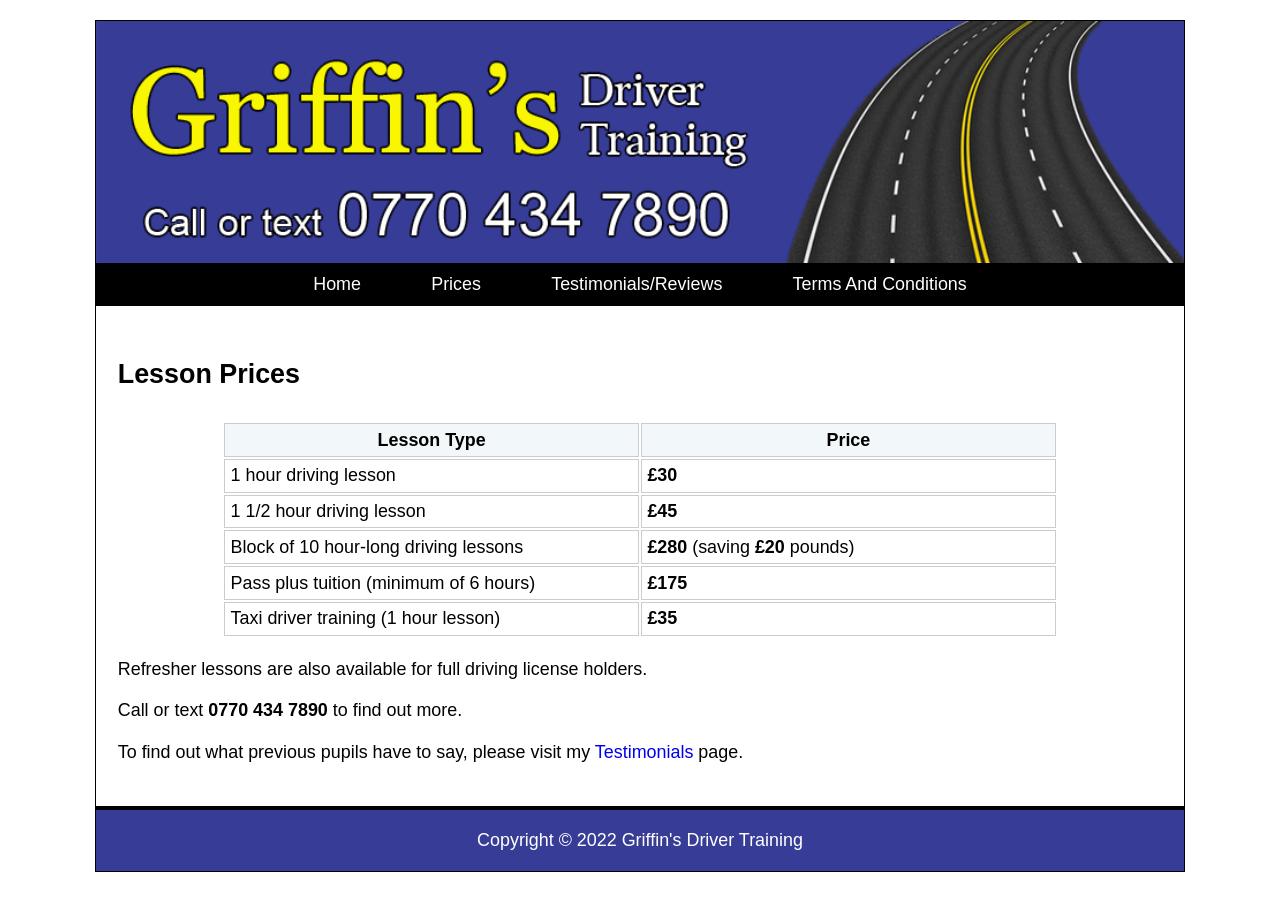
==== driving.html @ 42251f7f "Update prices" ====
<!DOCTYPE html>
<html lang="en">
<head>
	<meta charset="utf-8">
	<meta name="viewport" content="width=device-width, initial-scale=1">
	<meta name="keywords" content="Driving lessons, Driving lessons Bexhill, Driving lessons Hastings, Driving lessons Battle, Bexhill-on-sea, Driver training, Driving instructors, St-Leonards-on-sea, Griffins Driver Training, Griffins Driving">
	<meta name="description" content="Driving instructor offering various types of driving lessons in Hastings, Bexhill, Battle and St Leonards at great rates!">
	<title>Prices - Griffin's Driver Training</title>
	<link rel="stylesheet" href="css/main.css"/>
	<link rel="icon" href="imgs/griffinsIcon.ico"/>
	<script type="text/javascript">
	  var _gaq = _gaq || [];
	  _gaq.push(['_setAccount', 'UA-37429030-1']);
	  _gaq.push(['_trackPageview']);
	  (function() {
		var ga = document.createElement('script'); ga.type = 'text/javascript'; ga.async = true;
		ga.src = ('https:' == document.location.protocol ? 'https://ssl' : 'http://www') + '.google-analytics.com/ga.js';
		var s = document.getElementsByTagName('script')[0]; s.parentNode.insertBefore(ga, s);
	  })();
	</script>
</head>
<body>
	<div id="wrapper">
		<header>
			<img id="main-banner" src="imgs/banner-main.png" alt="Griffins Driver Training, driving lessons in Bexhill, Hastings, Battle and St Leonards. Call 07704347890 now.">
		</header>
		<nav>
			<ul>
				<li><a href="index.html">Home</a></li>
				<li><a href="#">Prices</a></li>
				<li><a href="testimonials.html">Testimonials/Reviews</a></li>
				<li><a href="tac.html">Terms And Conditions</a></li>
			</ul>
		</nav>
		<article id="main-article">
			<header>
				<h2>Lesson Prices</h2>
			</header>
			<section>
				<table>
					<tr>
						<th>Lesson Type</th>
						<th>Price</th>
					</tr>
					<tr>
						<td>1 hour driving lesson </td>
						<td><strong>&pound;30</strong></td>
					</tr>
					<tr>
						<td>1 1/2 hour driving lesson </td>
						<td><strong>&pound;45</strong></td>
					</tr>
				    <tr>
						<td>Block of 10 hour-long driving lessons </td>
						<td><strong>&pound;280</strong> (saving <strong>&pound;20</strong> pounds)</td>
                    </tr>
					<tr>
						<td>Pass plus tuition (minimum of 6 hours)</td>
						<td><strong>&pound;175</strong></td>
					</tr>
					<tr>
						<td>Taxi driver training (1 hour lesson)</td>
						<td><strong>&pound;35</strong></td>
					</tr>
                </table>

				<p> Refresher lessons are also available for full driving license holders. </p>
				<p> Call or text <strong>0770 434 7890</strong> to find out more. </p>
				<p> To find out what previous pupils have to say, please visit my <a href="testimonials.html">Testimonials</a> page. </p>
            </section>
		</article>
		<footer>
			Copyright &copy; 2022 Griffin's Driver Training
		</footer>
	</div>
</body>
</html>
---- css/main.css ----
* {
    margin: 0px;
    padding: 0px;
    max-width: 100%;
    max-height: 100%;
}

body {
    font-family: 'Open Sans', sans-serif;
    width: 100%;
}

@media screen and (max-width: 800px) {
    #wrapper {
        width: 100%;
        font-size: 3.4vw;
    }
}

@media screen and (min-width: 801px) and (max-width: 1000px) {
    #wrapper {
        width: 90%;
        margin: 20px auto;
        font-size: 2.1vw;
    }
}

@media screen and (min-width: 1001px) and (max-width: 1800px) {
    #wrapper {
        width: 85%;
        margin: 20px auto;
        font-size: 1.4vw;
    }
}

nav {
    background: black;
    text-align: center;
}

nav li {
    display: inline-block;
    padding: 1%;
    margin-right: 2%;
    margin-left: 2%;
}

nav a {
    color: white;
}

nav a:hover {
    color: yellow;
}

table {
    width: 80%;
    margin: 0 auto;
}

td,
th {
    padding: .3em;
    width: 50%;
    border: 1px #ccc solid;
}

th {
    background: #F2F7F9;
}

a {
    text-decoration: none;
}

p {
    margin: 2% 0 2% 0;
}

h2,
h3,
dt,
dd {
    margin: 3% 0 3% 0;
}

dl {
    padding: 1% 8% 1% 8%
}

dt {
    font-weight: bold;
}

aside>article {
    float: right;
    width: 32%;
    margin: 2% 2% 4px 6px;
    text-align: center;
    padding: 1%;
    border: 1px solid gray;
    border-radius: 25px;
    background-color: #F2F7F9;
}


footer {
    clear: both;
    text-align: center;
    padding: 20px;
    border-top: 4px solid black;
    color: white;
    background-color: #373d96;
}

#wrapper {
    border: 1px solid black;
}

#main-banner {
    display: block;
    width: 100%
}

#main-article {
    padding: 2%;
}

#main-article-index {
    float: left;
    width: 56%;
    margin: 2%;
}

@media screen and (max-width: 800px) {
    .special-offer {
        display: flex;
        align-items: center;
        flex-direction: column;
    }
}

@media screen and (min-width: 801px) {
    .special-offer {
        display: flex;
    }
}

.special-offer img {
    height: 50px;
    width: 50px;
}

.links img {
    display: block;
    padding-top: 4%;
    padding-bottom: 4%;
    margin: 0 auto;
    border: none;
}

.testimonial-slide {
    display: flex;
    flex-direction: row;
    text-align: center;
}

.testimonial {
    margin-right: 1%;
    padding: 2%;
    border: 1px solid gray;
    overflow: hidden;
    text-overflow: ellipsis;
    border-radius: 25px;
    background-color: #F2F7F9;
}

#banner {
    width: 62%;
}

#social-media img {
    width: 70%;
}

#collingwood-ad {
    padding-top: 20px;
    max-width: 70%;
    border: none;
}

.vehicle-img {
    border: 1px solid black;
    border-radius: 25px;
}

#qualifications {
    padding: 2%;
}
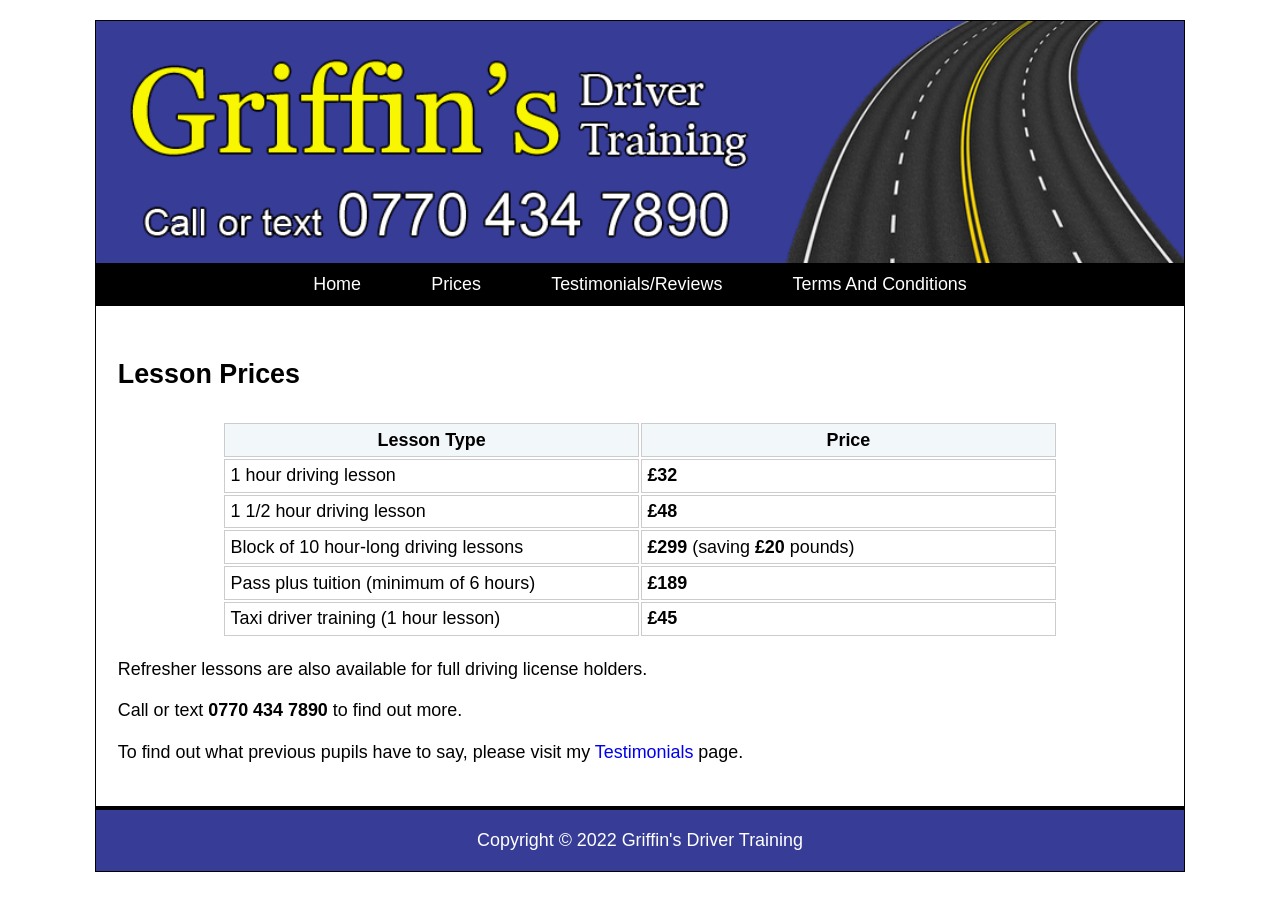
==== commit b9c1a66b: "Update prices" ====
--- a/driving.html
+++ b/driving.html
@@ -44,23 +44,23 @@
 					</tr>
 					<tr>
 						<td>1 hour driving lesson </td>
-						<td><strong>&pound;30</strong></td>
+						<td><strong>&pound;32</strong></td>
 					</tr>
 					<tr>
 						<td>1 1/2 hour driving lesson </td>
-						<td><strong>&pound;45</strong></td>
+						<td><strong>&pound;48</strong></td>
 					</tr>
 				    <tr>
 						<td>Block of 10 hour-long driving lessons </td>
-						<td><strong>&pound;280</strong> (saving <strong>&pound;20</strong> pounds)</td>
+						<td><strong>&pound;299</strong> (saving <strong>&pound;20</strong> pounds)</td>
                     </tr>
 					<tr>
 						<td>Pass plus tuition (minimum of 6 hours)</td>
-						<td><strong>&pound;175</strong></td>
+						<td><strong>&pound;189</strong></td>
 					</tr>
 					<tr>
 						<td>Taxi driver training (1 hour lesson)</td>
-						<td><strong>&pound;35</strong></td>
+						<td><strong>&pound;45</strong></td>
 					</tr>
                 </table>
 
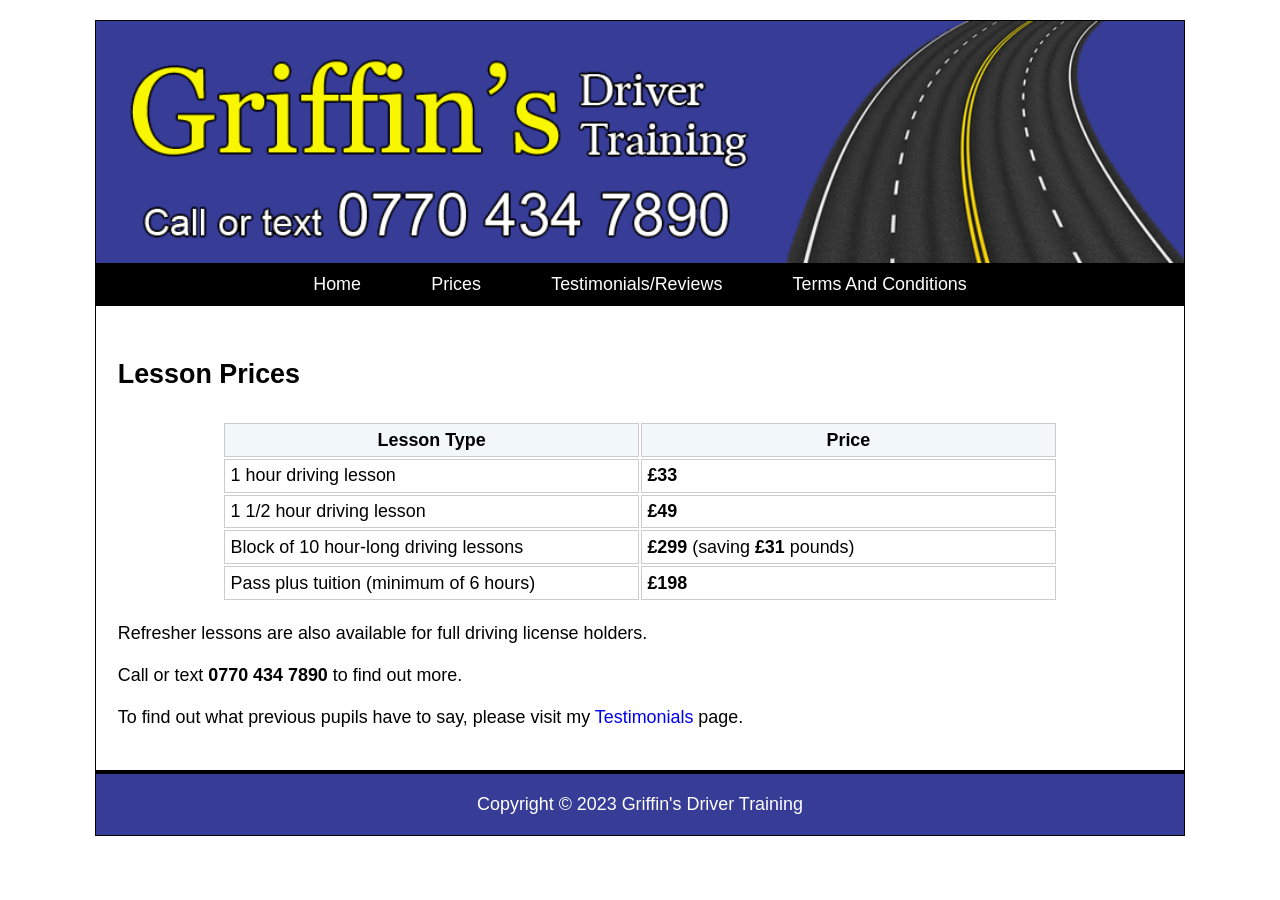
==== commit 8ecafbb2: "Update prices etc." ====
--- a/driving.html
+++ b/driving.html
@@ -44,23 +44,19 @@
 					</tr>
 					<tr>
 						<td>1 hour driving lesson </td>
-						<td><strong>&pound;32</strong></td>
+						<td><strong>&pound;33</strong></td>
 					</tr>
 					<tr>
 						<td>1 1/2 hour driving lesson </td>
-						<td><strong>&pound;48</strong></td>
+						<td><strong>&pound;49</strong></td>
 					</tr>
 				    <tr>
 						<td>Block of 10 hour-long driving lessons </td>
-						<td><strong>&pound;299</strong> (saving <strong>&pound;20</strong> pounds)</td>
+						<td><strong>&pound;299</strong> (saving <strong>&pound;31</strong> pounds)</td>
                     </tr>
 					<tr>
 						<td>Pass plus tuition (minimum of 6 hours)</td>
-						<td><strong>&pound;189</strong></td>
-					</tr>
-					<tr>
-						<td>Taxi driver training (1 hour lesson)</td>
-						<td><strong>&pound;45</strong></td>
+						<td><strong>&pound;198</strong></td>
 					</tr>
                 </table>
 
@@ -70,7 +66,7 @@
             </section>
 		</article>
 		<footer>
-			Copyright &copy; 2022 Griffin's Driver Training
+			Copyright &copy; 2023 Griffin's Driver Training
 		</footer>
 	</div>
 </body>
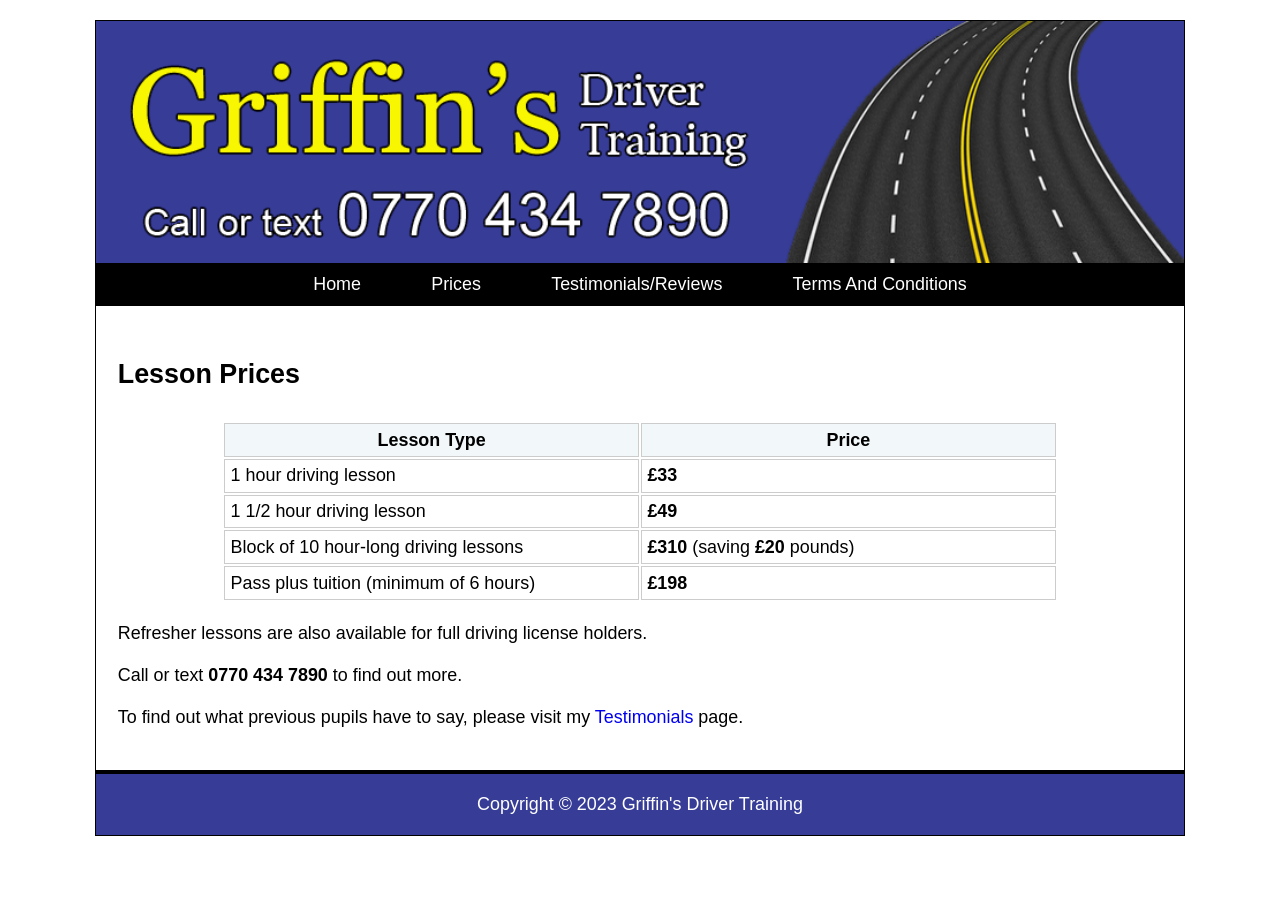
==== commit 8a91f447: "Fix typo" ====
--- a/driving.html
+++ b/driving.html
@@ -52,7 +52,7 @@
 					</tr>
 				    <tr>
 						<td>Block of 10 hour-long driving lessons </td>
-						<td><strong>&pound;299</strong> (saving <strong>&pound;31</strong> pounds)</td>
+						<td><strong>&pound;310</strong> (saving <strong>&pound;20</strong> pounds)</td>
                     </tr>
 					<tr>
 						<td>Pass plus tuition (minimum of 6 hours)</td>
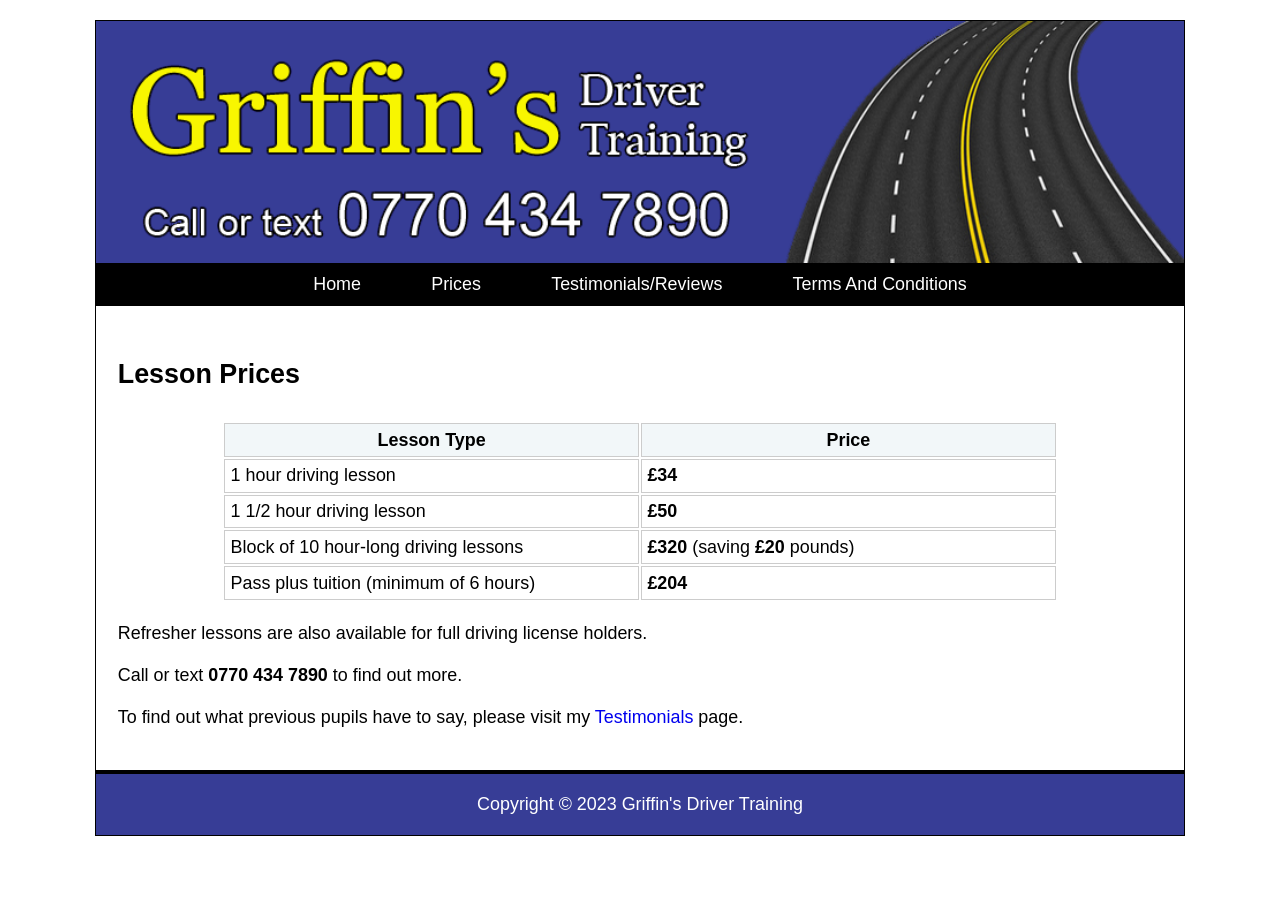
==== commit 522bedf4: "update prices" ====
--- a/driving.html
+++ b/driving.html
@@ -44,19 +44,19 @@
 					</tr>
 					<tr>
 						<td>1 hour driving lesson </td>
-						<td><strong>&pound;33</strong></td>
+						<td><strong>&pound;34</strong></td>
 					</tr>
 					<tr>
 						<td>1 1/2 hour driving lesson </td>
-						<td><strong>&pound;49</strong></td>
+						<td><strong>&pound;50</strong></td>
 					</tr>
 				    <tr>
 						<td>Block of 10 hour-long driving lessons </td>
-						<td><strong>&pound;310</strong> (saving <strong>&pound;20</strong> pounds)</td>
+						<td><strong>&pound;320</strong> (saving <strong>&pound;20</strong> pounds)</td>
                     </tr>
 					<tr>
 						<td>Pass plus tuition (minimum of 6 hours)</td>
-						<td><strong>&pound;198</strong></td>
+						<td><strong>&pound;204</strong></td>
 					</tr>
                 </table>
 
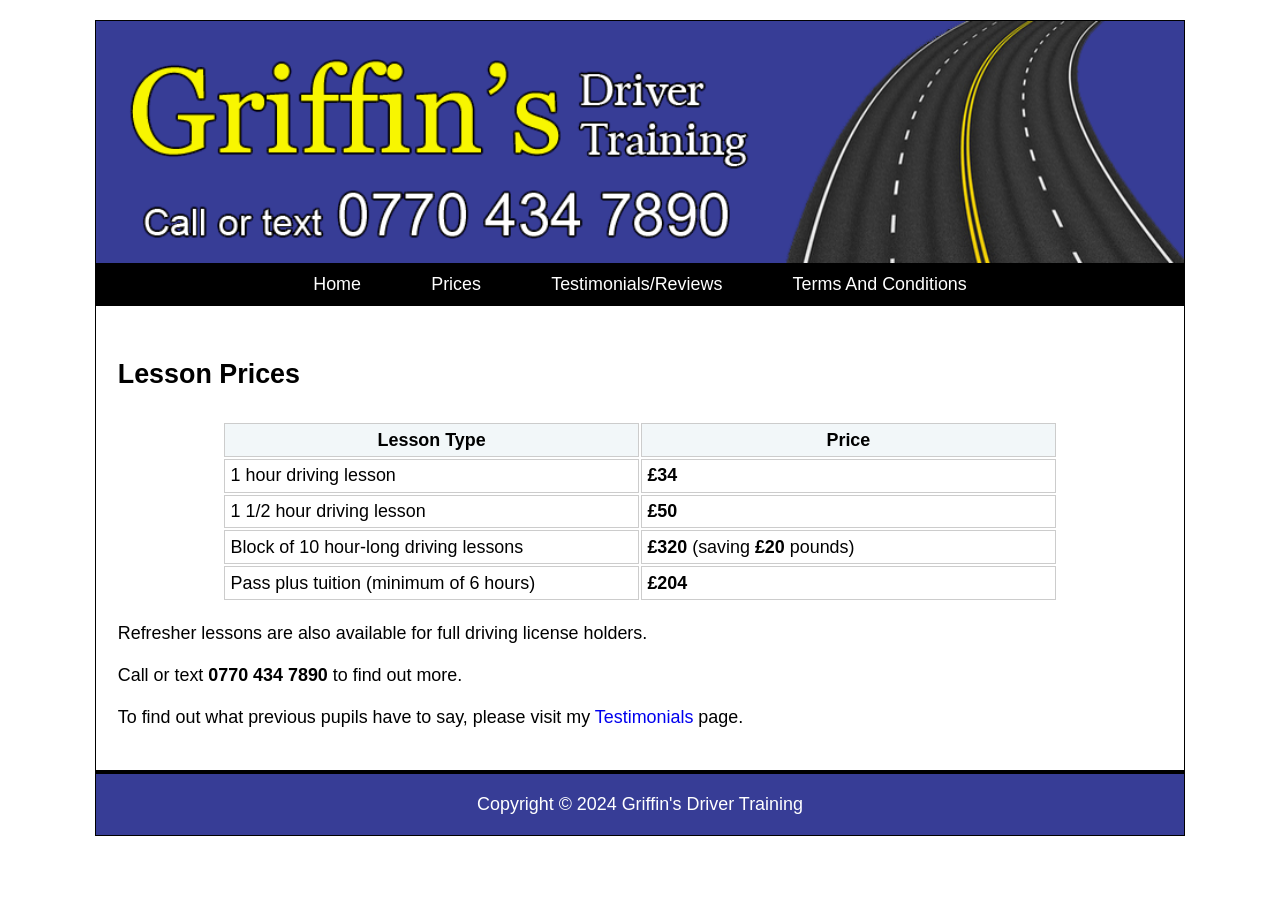
==== commit 1cf1f032: "Update years" ====
--- a/driving.html
+++ b/driving.html
@@ -66,7 +66,7 @@
             </section>
 		</article>
 		<footer>
-			Copyright &copy; 2023 Griffin's Driver Training
+			Copyright &copy; 2024 Griffin's Driver Training
 		</footer>
 	</div>
 </body>
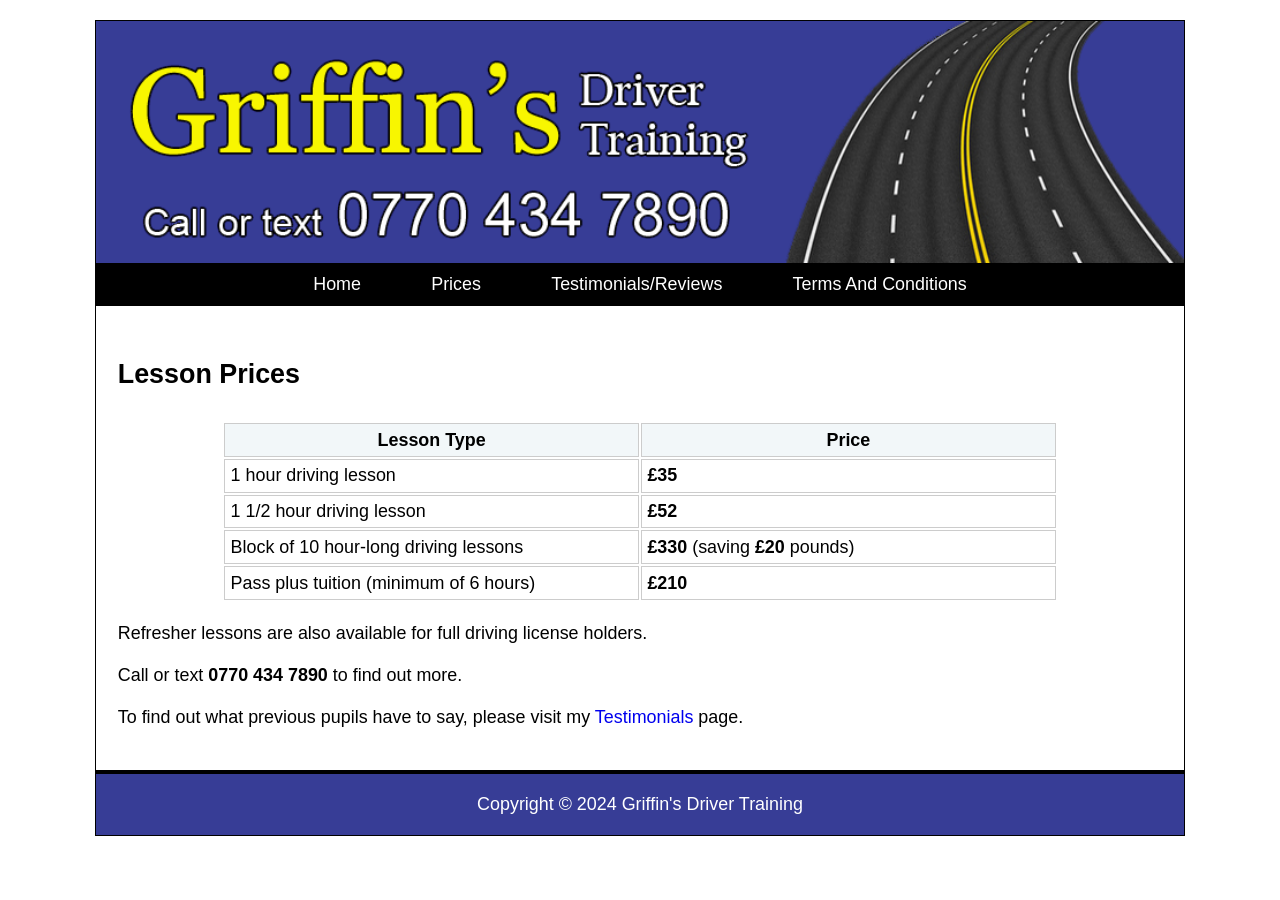
==== commit 4a346047: "Update prices" ====
--- a/driving.html
+++ b/driving.html
@@ -44,19 +44,19 @@
 					</tr>
 					<tr>
 						<td>1 hour driving lesson </td>
-						<td><strong>&pound;34</strong></td>
+						<td><strong>&pound;35</strong></td>
 					</tr>
 					<tr>
 						<td>1 1/2 hour driving lesson </td>
-						<td><strong>&pound;50</strong></td>
+						<td><strong>&pound;52</strong></td>
 					</tr>
 				    <tr>
 						<td>Block of 10 hour-long driving lessons </td>
-						<td><strong>&pound;320</strong> (saving <strong>&pound;20</strong> pounds)</td>
+						<td><strong>&pound;330</strong> (saving <strong>&pound;20</strong> pounds)</td>
                     </tr>
 					<tr>
 						<td>Pass plus tuition (minimum of 6 hours)</td>
-						<td><strong>&pound;204</strong></td>
+						<td><strong>&pound;210</strong></td>
 					</tr>
                 </table>
 
@@ -70,4 +70,4 @@
 		</footer>
 	</div>
 </body>
-</html>
+</html>
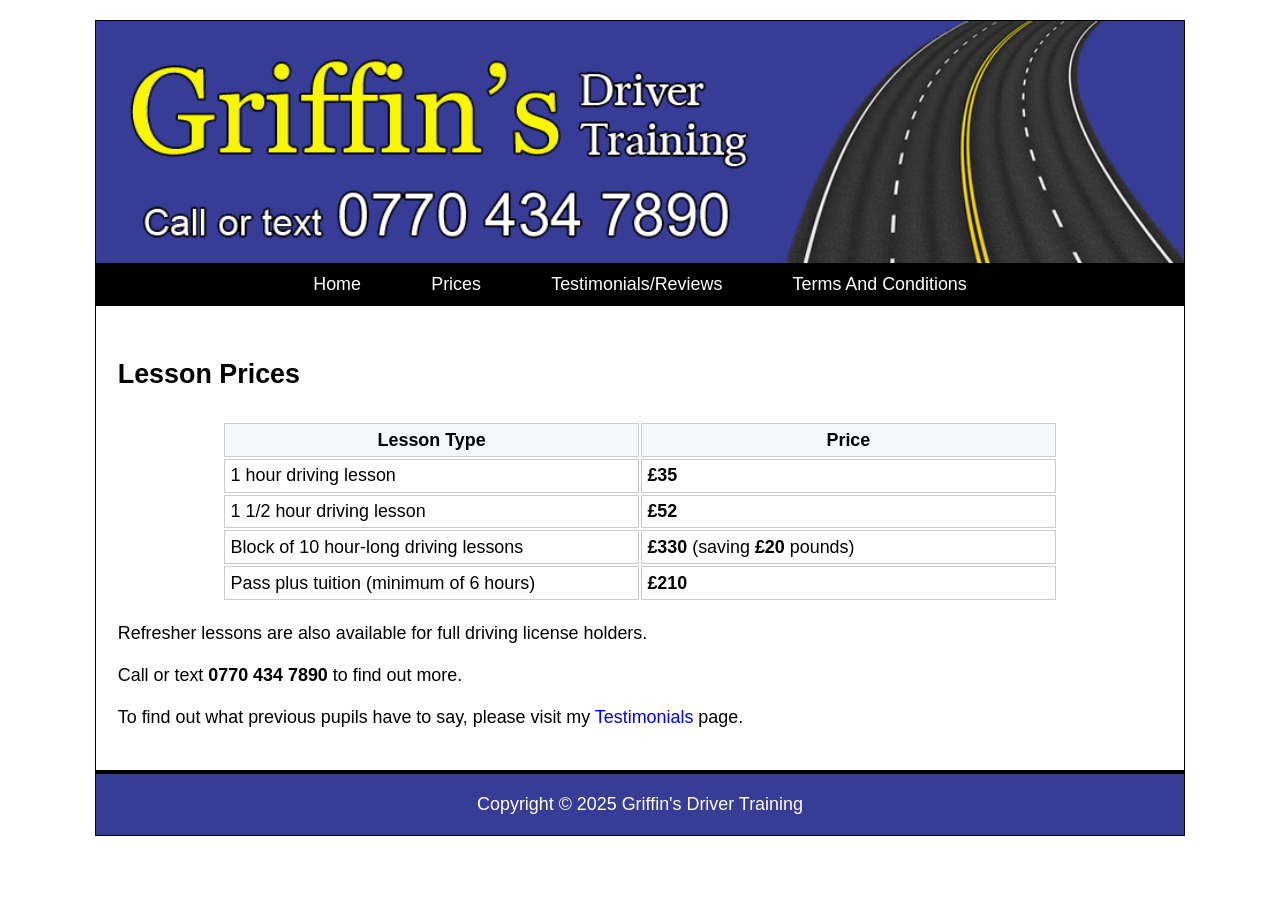
==== commit d2f87baf: "May 2025 Changes" ====
--- a/driving.html
+++ b/driving.html
@@ -66,8 +66,8 @@
             </section>
 		</article>
 		<footer>
-			Copyright &copy; 2024 Griffin's Driver Training
+			Copyright &copy; 2025 Griffin's Driver Training
 		</footer>
 	</div>
 </body>
-</html>+</html>
